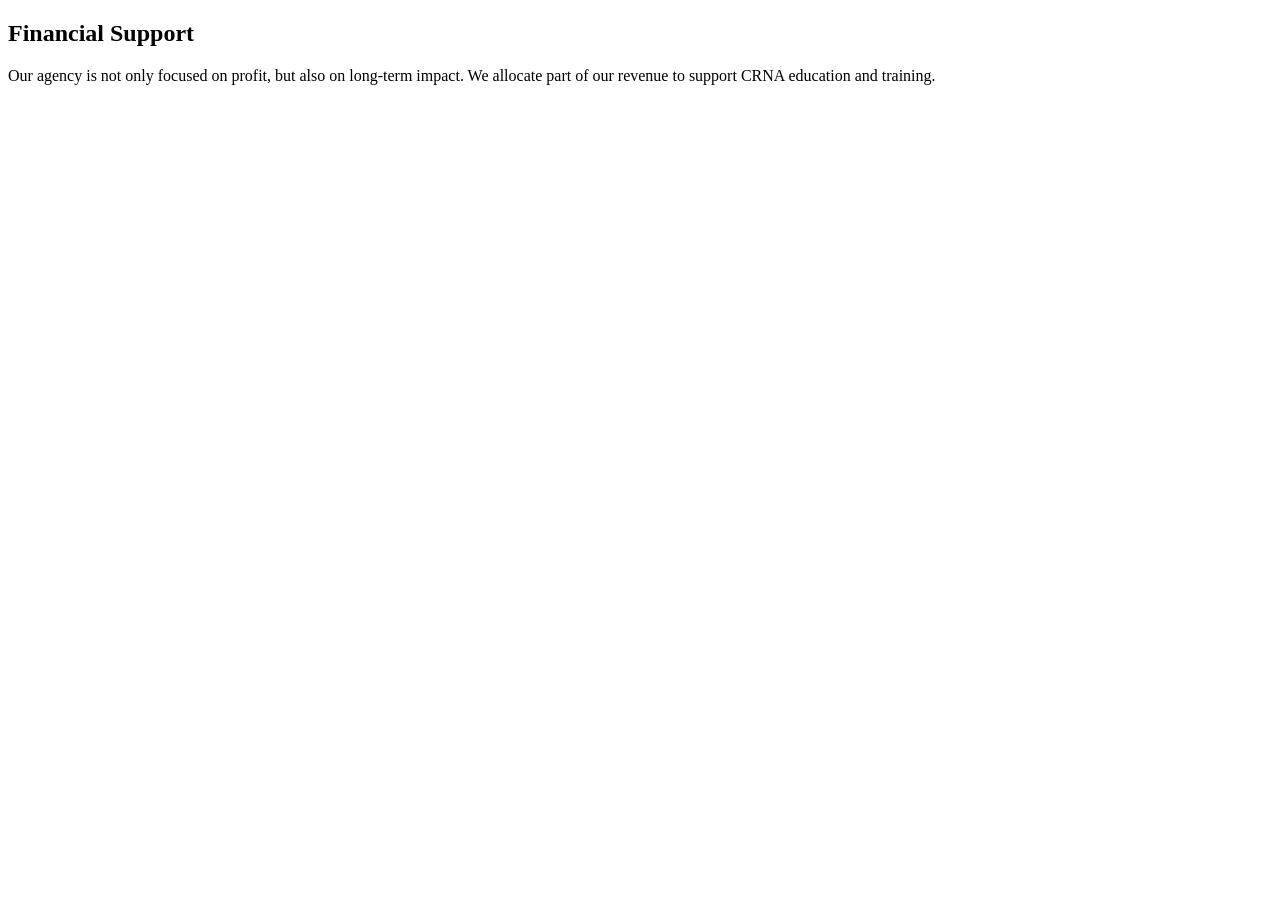
==== financial.html @ 0938b973 "Create financial.html" ====
<!DOCTYPE html>
<html lang="en">
<head>
  <meta charset="UTF-8">
  <title>Financial Support</title>
  <link rel="stylesheet" href="style.css">
</head>
<body>

<section class="content">
  <h1>Financial Support</h1>

  <p>
    Our agency is not only focused on profit, but also on long-term impact.
    We allocate part of our revenue to support CRNA education and training.
  </p>

</section>

<script src="script.js"></script>
</body>
</html>
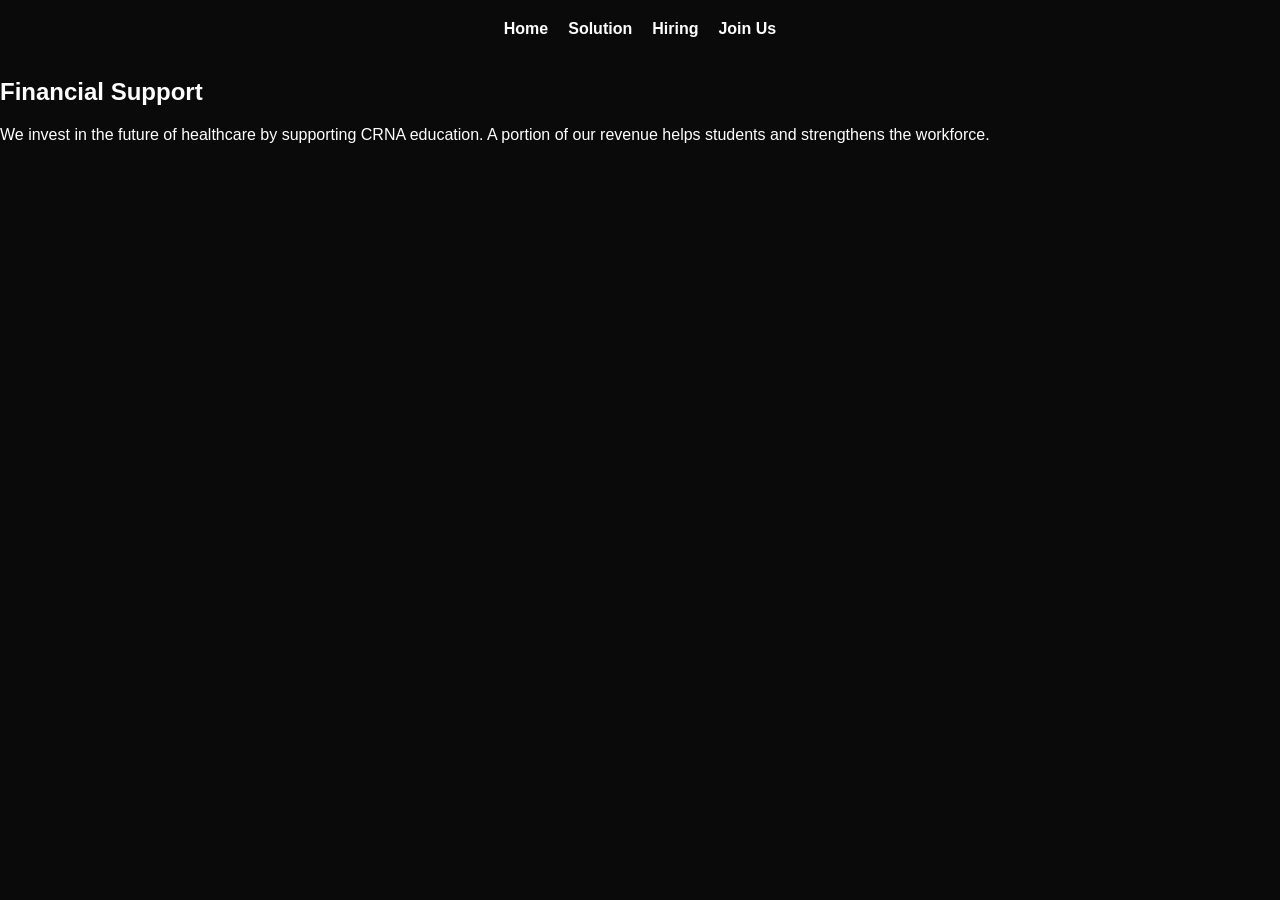
==== commit 8781f976: "Update financial.html" ====
--- a/financial.html
+++ b/financial.html
@@ -7,14 +7,21 @@
 </head>
 <body>
 
-<section class="content">
-  <h1>Financial Support</h1>
+<nav>
+  <a href="index.html">Home</a>
+  <a href="solution.html">Solution</a>
+  <a href="hiring.html">Hiring</a>
+  <a href="join.html">Join Us</a>
+</nav>
 
-  <p>
-    Our agency is not only focused on profit, but also on long-term impact.
-    We allocate part of our revenue to support CRNA education and training.
-  </p>
-
+<section class="section" style="background-image: url('https://images.unsplash.com/photo-1607746882042-944635dfe10e');">
+  <div class="box fade">
+    <h1>Financial Support</h1>
+    <p>
+      We invest in the future of healthcare by supporting CRNA education.
+      A portion of our revenue helps students and strengthens the workforce.
+    </p>
+  </div>
 </section>
 
 <script src="script.js"></script>
--- a/style.css
+++ b/style.css
@@ -0,0 +1,51 @@
+body {
+  margin: 0;
+  font-family: Arial, sans-serif;
+  color: white;
+  background: #0a0a0a;
+}
+
+.hero {
+  height: 100vh;
+  background: url('https://images.unsplash.com/photo-1588776814546-1ffcf47267a5') center/cover no-repeat;
+  display: flex;
+  align-items: center;
+  justify-content: center;
+}
+
+.overlay {
+  background: rgba(0, 102, 204, 0.8);
+  padding: 40px;
+  border-radius: 10px;
+  text-align: center;
+}
+
+nav {
+  display: flex;
+  justify-content: center;
+  gap: 20px;
+  padding: 20px;
+}
+
+nav a {
+  color: white;
+  text-decoration: none;
+  font-weight: bold;
+}
+
+.full-bg {
+  height: 100vh;
+  background: url('https://images.unsplash.com/photo-1576091160399-112ba8d25d1f') center/cover no-repeat;
+  display: flex;
+  flex-direction: column;
+  justify-content: center;
+  padding: 40px;
+}
+
+.content {
+  padding: 60px;
+}
+
+ul {
+  font-size: 20px;
+}
